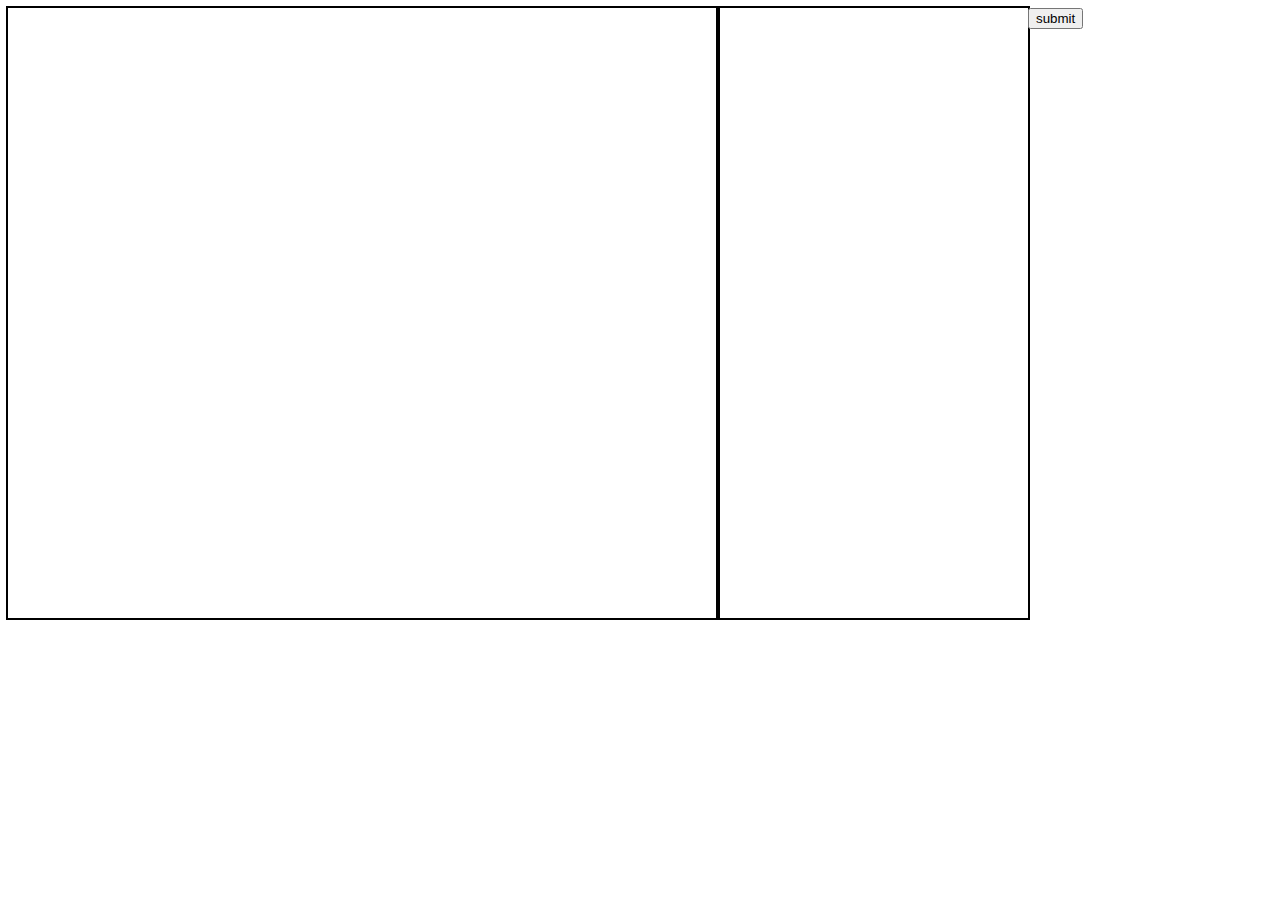
==== goapp/static/editor.html @ a098a1da "Merge branch 'master' of https://github.com/HanYu1983/CardGame" ====
<html>
	<head>
		<meta charset='UTF-8'/>
        <link type='text/css', rel='stylesheet', href='css/pattern1.css'/>
		<link href="lib/jquery-ui-1.11.1/jquery-ui.css" rel="stylesheet">
		<link href="lib/perfect-scrollbar-0.5.1/src/perfect-scrollbar.css" rel="stylesheet">
	</head>
	<style>
	.outline{
		outline:#000 solid 2px;
	}
	.cardContainer{
		position:relative;
		width:700px;
		height:600px;
		overflow:hidden;
		padding:5px;
		//float:left;
	}
	.cardContent{
		width:800px;
	}
	.deckContainer{
		//float:left;
		width:300px;
		height:600px;
		padding:5px;
	}
	.deckContent{
		width:300px;
	}
	.deckItem{
		width:300px;
	}
	.card{
		width:150px;
		height:200px;
		outline:#000 solid 1px;
	}
	.spr_count{
		width:30px;
		height:20px;
	}
	.item{
		//float:left;
		margin-top:5px
	}
	.itemControlContainer{
		margin-top:5px
	}
	.floatLeft{
		float:left;
	}
    </style>
	<body>
		<div class="root">
			<div id="cardContainer" class="outline floatLeft cardContainer">
				<div class="cardContent">
					<div id="itemContainer" class="itemContainer"></div>
				</div>
			</div>
			<div class="outline floatLeft deckContainer">
				<div class="deckContent">
					<div id="deckItemContainer" class="deckItemContainer">
					</div>
				</div>
			</div>
			<button id="submit">submit</button>
		</div>
		<!--
		<div id="deckItemClone" class="deckItem" style="display:none">
			<div id="name" class="floatLeft">cardA</div>
			<input id="spr_count" class="spr_count" value="1" />
			<button id="delete">delete</button>
		</div>
		-->
	</body>
	<script src="lib/jquery-ui-1.11.1/external/jquery/jquery.js"></script>
	<script src="lib/jquery-ui-1.11.1/jquery-ui.js"></script>
	<script src="lib/perfect-scrollbar-0.5.1/src/perfect-scrollbar.js"></script>
	<script src="lib/vic.events.js"></script>
	<script src="lib/vic.utils.js"></script>
	<script src="js/model/CardProxyModel.js"></script>
	<script src="js/model/DeckListModel.js"></script>
	<script src="js/model/CardListModel.js"></script>
	<script src="js/view/DeckListView.js"></script>
	<script src="js/view/CardListView.js"></script>
	<script src="js/controller/CardListController.js"></script>
	<script src="js/controller/DeckListController.js"></script>
	<script>
	var queryPath = '../Func?cmd=QueryCard';
	var ary_card;
	var template;
	
	vic.utils.importList( ['import/pattern2.html'], 
	function( id, data ){
		template = $( data );
	}, function(){
		//ary_card = [{Name:'vic', id:1}, {Name:'han', id:2}, {Name:'vic3', id:3}, {name:'vic', id:1}, {name:'han', id:2}, {name:'vic3', id:3}, {name:'vic', id:1}, {name:'han', id:2}, {name:'vic3', id:3}, {name:'vic', id:1}, {name:'han', id:2}, {name:'vic3', id:3}];
		//appStart();
		
		vic.utils.toURL( queryPath, {}, 'GET', function( data ){
			if( data.Success ){
				ary_card = data.Info;
                appStart()
			}else alert( data.Info );
		});
	});
	
	function appStart(){
		//import class
		var DeckListController = window.app.controller.DeckListController;
		var CardListController = window.app.controller.CardListController;
		
		//from backend original model
		//var ary = [{name:'vic', id:1}, {name:'han', id:2}, {name:'vic3', id:3}, {name:'vic', id:1}, {name:'han', id:2}, {name:'vic3', id:3}, {name:'vic', id:1}, {name:'han', id:2}, {name:'vic3', id:3}, {name:'vic', id:1}, {name:'han', id:2}, {name:'vic3', id:3}];
		
		//using for front end
		var ary_cardModelProxy = [];
		
		var itemContainer = $('#itemContainer' );
		var deckItemContainer = $('#deckItemContainer' );
		
		$('#cardContainer').perfectScrollbar();
		
		var deckListController = new DeckListController( {
			deckListModel:ary_cardModelProxy,
			root:deckItemContainer
		} );
		
		var deckListController = new DeckListController({
			root:deckItemContainer
		});	
		
		deckListController.addEventListener( 'onDeckListViewSprCountChange', function( e ){
			var index = e.getData().index;
			var val = e.getData().val;
			var model = ary_cardModelProxy[index];
			model.setCount( val );
		});
		
		deckListController.addEventListener( 'onDeckListViewBtnDeleteClick', function( e ){
			var index = e.getData().index;
			var model = ary_cardModelProxy[index];
			deckListController.subCard( model );
		});
		
		deckListController.addEventListener( 'onDeckListModelSubCard', function( e ){
			var model = e.getData();
			cardListController.setTargetNeed( model.getId(), false );
		});
		
		var cardListController = new CardListController( {	ary_model:ary_card, 
															ary_cardModelProxy:ary_cardModelProxy, 
															root:itemContainer,
															cardTemplete:template} );
															
		cardListController.addEventListener( 'onCardListViewChkNeedChange', function( e ){
			var retcid = e.getData().cid;
			var retval = e.getData().val;
			var model = ary_cardModelProxy[retcid];
			if( retval ){
				deckListController.addCard( model );
			}else{
				deckListController.subCard( model );
			}
		});
		
		$('#submit' ).click( function(){
			var cards = deckListController.getCards();
			console.log( cards );
		});
	}
	
	</script>
</html>
---- goapp/static/css/pattern1.css ----
.outline{
	outline:#000000 solid 1px;
}
.cardroot{
	width:220px;
	height:300px;
	float:left;
}
.cardroot .positionfix .info{
	position:absolute;
	font-family:Microsoft JhengHei;
	padding:5px;
}
.cardroot .content{
	top:5px;
	left:95px;
	width:110px;
	height:125px;
	font-size:10px;
}
.cardroot .name{
	top:5px;
	left:5px;
	width:15px;
	height:125px;
}
.cardroot .card_type{
	top:5px;
	left:31px;
	width:10px;
	height:125px;
	font-size:10px;
}
.cardroot .type{
	top:45px;
	left:31px;
	width:10px;
	height:125px;
	font-size:10px;
}
.cardroot .level{
	top:105px;
	left:5px;
	width:20px;
	height:13px;
	font-size:10px;
}
.cardroot .weight{
	top:120px;
	left:5px;
	width:20px;
	height:13px;
	font-size:10px;
}
.cardroot .action_type{
	top:145px;
	left:31px;
	width:10px;
	height:125px;
	font-size:10px;
}
.cardroot .action_cost{
	top:185px;
	left:31px;
	width:10px;
	height:125px;
	font-size:10px;
}
.cardroot .action_content{
	top:145px;
	left:52px;
	width:153px;
	height:125px;
	font-size:10px;
}
.cardroot .action{
	top:145px;
	left:5px;
	width:15px;
	height:125px;
}
.cardroot .power{
	top:5px;
	left:52px;
	font-size:30px;
	text-align:center;
	width:32px;
	height:40px;
}
.cardroot .magic{
	top:56px;
	left:52px;
	font-size:30px;
	text-align:center;
	width:32px;
	height:74px;
}
.cardroot .id{
	right:0;
	bottom:0;
	font-size:10px;
}

.cardroot .tag{
	bottom:0;
	font-size:10px;
}

.positionfix{
	position:relative;
	height:300px;
}
---- goapp/static/lib/perfect-scrollbar-0.5.1/src/perfect-scrollbar.css ----
.ps-container .ps-scrollbar-x-rail {
    position: absolute; /* please don't change 'position' */
    bottom: 3px; /* there must be 'bottom' for ps-scrollbar-x-rail */
    height: 8px;
    -webkit-border-radius: 4px;
    -moz-border-radius: 4px;
    border-radius: 4px;
    opacity: 0;
    filter: alpha(opacity=0);
    -o-transition: background-color .2s linear, opacity .2s linear;
    -webkit-transition: background-color .2s linear, opacity .2s linear;
    -moz-transition: background-color .2s linear, opacity .2s linear;
    transition: background-color .2s linear, opacity .2s linear;
}

.ps-container:hover .ps-scrollbar-x-rail,
.ps-container.hover .ps-scrollbar-x-rail {
    opacity: 0.6;
    filter: alpha(opacity=60);
}

.ps-container .ps-scrollbar-x-rail:hover,
.ps-container .ps-scrollbar-x-rail.hover {
    background-color: #eee;
    opacity: 0.9;
    filter: alpha(opacity=90);
}

.ps-container .ps-scrollbar-x-rail.in-scrolling {
    background-color: #eee;
    opacity: 0.9;
    filter: alpha(opacity=90);
}

.ps-container .ps-scrollbar-y-rail {
    position: absolute; /* please don't change 'position' */
    right: 3px; /* there must be 'right' for ps-scrollbar-y-rail */
    width: 8px;
    -webkit-border-radius: 4px;
    -moz-border-radius: 4px;
    border-radius: 4px;
    opacity: 0;
    filter: alpha(opacity = 0);
    -o-transition: background-color .2s linear, opacity .2s linear;
    -webkit-transition: background-color .2s linear, opacity .2s linear;
    -moz-transition: background-color .2s linear, opacity .2s linear;
    transition: background-color .2s linear, opacity .2s linear;
}

.ps-container:hover .ps-scrollbar-y-rail,
.ps-container.hover .ps-scrollbar-y-rail {
    opacity: 0.6;
    filter: alpha(opacity=60);
}

.ps-container .ps-scrollbar-y-rail:hover,
.ps-container .ps-scrollbar-y-rail.hover {
    background-color: #eee;
    opacity: 0.9;
    filter: alpha(opacity=90);
}

.ps-container .ps-scrollbar-y-rail.in-scrolling {
    background-color: #eee;
    opacity: 0.9;
    filter: alpha(opacity=90);
}

.ps-container .ps-scrollbar-x {
    position: absolute; /* please don't change 'position' */
    bottom: 0; /* there must be 'bottom' for ps-scrollbar-x */
    height: 8px;
    background-color: #aaa;
    -webkit-border-radius: 4px;
    -moz-border-radius: 4px;
    border-radius: 4px;
    -o-transition: background-color .2s linear;
    -webkit-transition: background-color.2s linear;
    -moz-transition: background-color .2s linear;
    transition: background-color .2s linear;
}

.ps-container.ie6 .ps-scrollbar-x {
    font-size: 0; /* fixed scrollbar height in xp sp3 ie6 */
}

.ps-container .ps-scrollbar-x-rail:hover .ps-scrollbar-x,
.ps-container .ps-scrollbar-x-rail.hover .ps-scrollbar-x {
    background-color: #999;
}

.ps-container .ps-scrollbar-y {
    position: absolute; /* please don't change 'position' */
    right: 0; /* there must be 'right' for ps-scrollbar-y */
    width: 8px;
    background-color: #aaa;
    -webkit-border-radius: 4px;
    -moz-border-radius: 4px;
    border-radius: 4px;
    -o-transition: background-color .2s linear;
    -webkit-transition: background-color.2s linear;
    -moz-transition: background-color .2s linear;
    transition: background-color .2s linear;
}

.ps-container.ie6 .ps-scrollbar-y {
    font-size: 0; /* fixed scrollbar height in xp sp3 ie6 */
}

.ps-container .ps-scrollbar-y-rail:hover .ps-scrollbar-y,
.ps-container .ps-scrollbar-y-rail.hover .ps-scrollbar-y {
    background-color: #999;
}

.ps-container.ie .ps-scrollbar-x,
.ps-container.ie .ps-scrollbar-y {
    visibility: hidden;
}

.ps-container.ie:hover .ps-scrollbar-x,
.ps-container.ie:hover .ps-scrollbar-y,
.ps-container.ie.hover .ps-scrollbar-x,
.ps-container.ie.hover .ps-scrollbar-y {
    visibility: visible;
}
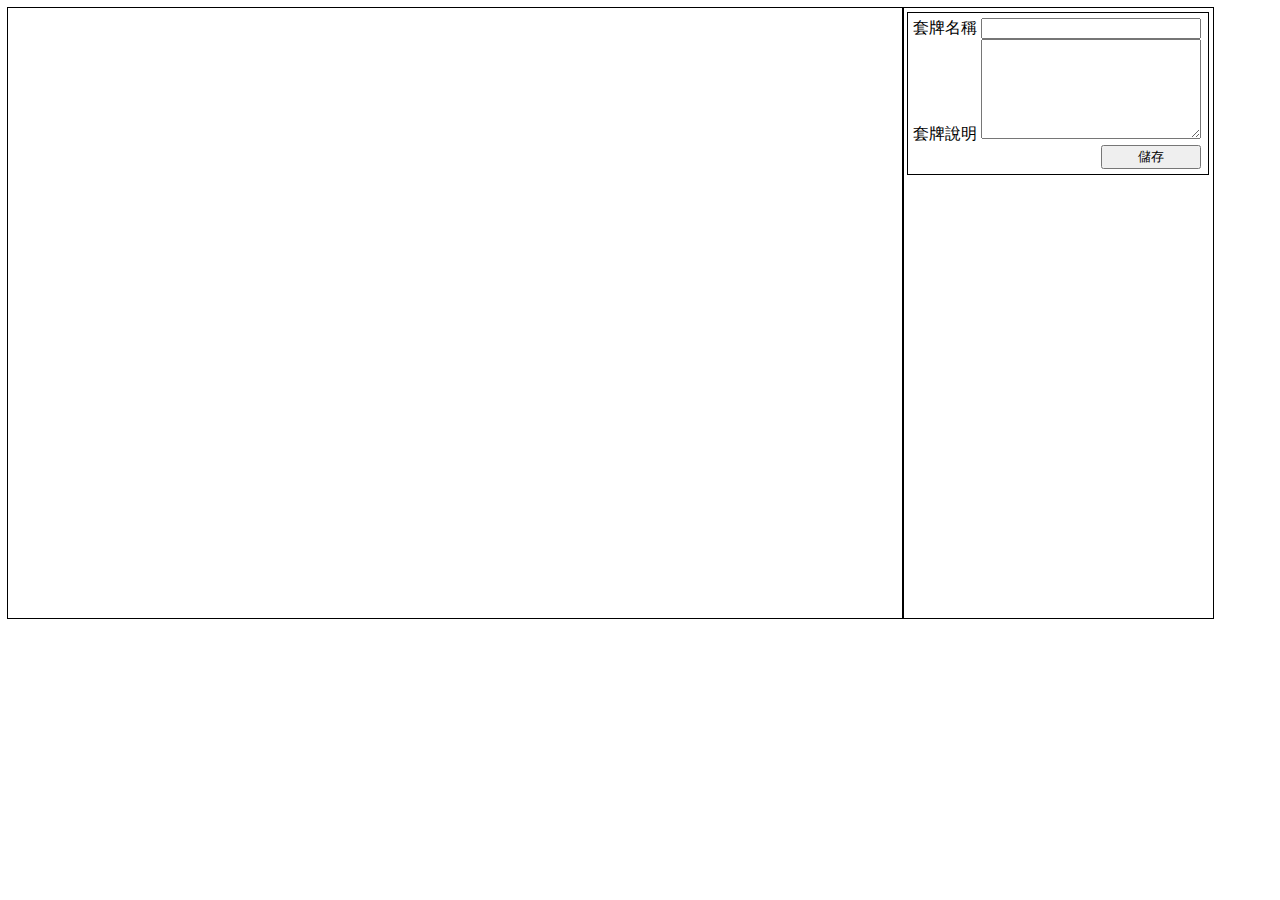
==== commit ddbecc90: "update" ====
--- a/goapp/static/editor.html
+++ b/goapp/static/editor.html
@@ -6,22 +6,21 @@
 		<link href="lib/perfect-scrollbar-0.5.1/src/perfect-scrollbar.css" rel="stylesheet">
 	</head>
 	<style>
-	.outline{
-		outline:#000 solid 2px;
+	.root{
+		width:100%;
 	}
 	.cardContainer{
 		position:relative;
-		width:700px;
+		width:70%;
 		height:600px;
 		overflow:hidden;
 		padding:5px;
-		//float:left;
 	}
 	.cardContent{
-		width:800px;
+		width:100%;
 	}
 	.deckContainer{
-		//float:left;
+		position:relative;
 		width:300px;
 		height:600px;
 		padding:5px;
@@ -29,9 +28,7 @@
 	.deckContent{
 		width:300px;
 	}
-	.deckItem{
-		width:300px;
-	}
+	
 	.card{
 		width:150px;
 		height:200px;
@@ -42,14 +39,35 @@
 		height:20px;
 	}
 	.item{
-		//float:left;
 		margin-top:5px
 	}
 	.itemControlContainer{
 		margin-top:5px
 	}
+	.deckItem{
+		margin-top:5px;
+		width:300px;
+	}
+	.deckItem .name{
+		width:185px;
+	}
 	.floatLeft{
 		float:left;
+	}
+	.inp_name{
+		width:220px;
+	}
+	.taa_describe{
+		width:220px;
+		height:100px;
+	}
+	.btn_submit{
+		width:100px;
+		left:188px;
+		position:relative;
+	}
+	.savePanel{
+		padding:5px;
 	}
     </style>
 	<body>
@@ -59,13 +77,26 @@
 					<div id="itemContainer" class="itemContainer"></div>
 				</div>
 			</div>
-			<div class="outline floatLeft deckContainer">
+			<div id="deckContainer" class="outline floatLeft deckContainer">
+				<div class='outline savePanel'>
+					<div>
+						套牌名稱
+						<input class='inp_name'/>
+					</div>
+					<div>
+						套牌說明
+						<textarea class='taa_describe'></textarea>
+					</div>
+					<button id="btn_submit" class='btn_submit'>儲存 </button>
+				</div>
 				<div class="deckContent">
 					<div id="deckItemContainer" class="deckItemContainer">
 					</div>
 				</div>
+				
 			</div>
-			<button id="submit">submit</button>
+			
+			
 		</div>
 		<!--
 		<div id="deckItemClone" class="deckItem" style="display:none">
@@ -96,9 +127,6 @@
 	function( id, data ){
 		template = $( data );
 	}, function(){
-		//ary_card = [{Name:'vic', id:1}, {Name:'han', id:2}, {Name:'vic3', id:3}, {name:'vic', id:1}, {name:'han', id:2}, {name:'vic3', id:3}, {name:'vic', id:1}, {name:'han', id:2}, {name:'vic3', id:3}, {name:'vic', id:1}, {name:'han', id:2}, {name:'vic3', id:3}];
-		//appStart();
-		
 		vic.utils.toURL( queryPath, {}, 'GET', function( data ){
 			if( data.Success ){
 				ary_card = data.Info;
@@ -112,9 +140,6 @@
 		var DeckListController = window.app.controller.DeckListController;
 		var CardListController = window.app.controller.CardListController;
 		
-		//from backend original model
-		//var ary = [{name:'vic', id:1}, {name:'han', id:2}, {name:'vic3', id:3}, {name:'vic', id:1}, {name:'han', id:2}, {name:'vic3', id:3}, {name:'vic', id:1}, {name:'han', id:2}, {name:'vic3', id:3}, {name:'vic', id:1}, {name:'han', id:2}, {name:'vic3', id:3}];
-		
 		//using for front end
 		var ary_cardModelProxy = [];
 		
@@ -122,6 +147,7 @@
 		var deckItemContainer = $('#deckItemContainer' );
 		
 		$('#cardContainer').perfectScrollbar();
+		$('#deckContainer').perfectScrollbar();
 		
 		var deckListController = new DeckListController( {
 			deckListModel:ary_cardModelProxy,
@@ -166,7 +192,7 @@
 			}
 		});
 		
-		$('#submit' ).click( function(){
+		$('#btn_submit' ).click( function(){
 			var cards = deckListController.getCards();
 			console.log( cards );
 		});
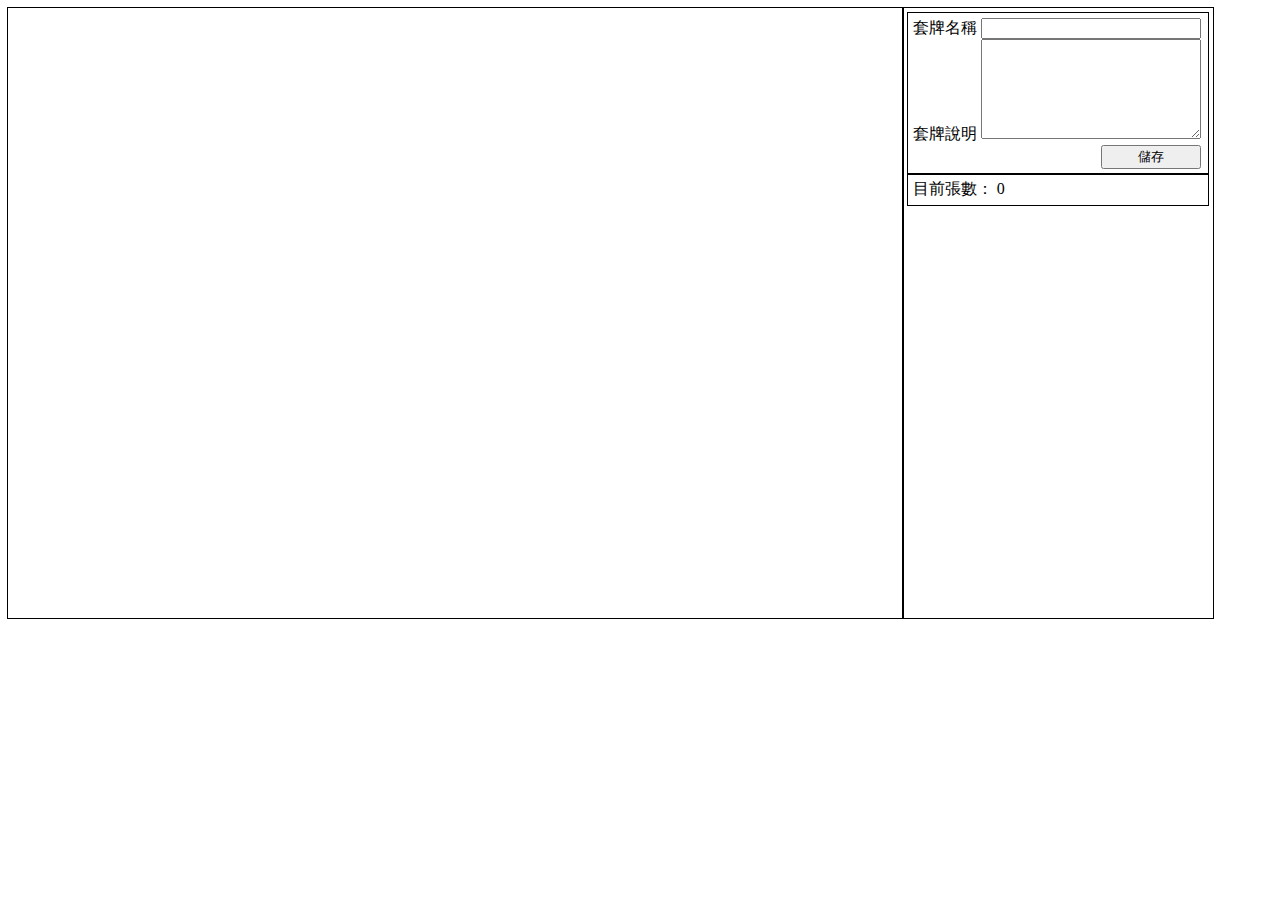
==== commit b7a5c1da: "update" ====
--- a/goapp/static/editor.html
+++ b/goapp/static/editor.html
@@ -69,6 +69,17 @@
 	.savePanel{
 		padding:5px;
 	}
+	.saveInfo{
+		padding:5px;
+	}
+	.item .clickborder{
+		width:220px;
+		height:310px;
+		position:relative;
+	}
+	.redOutline{
+		outline:red solid 2px;
+	}
     </style>
 	<body>
 		<div class="root">
@@ -81,19 +92,21 @@
 				<div class='outline savePanel'>
 					<div>
 						套牌名稱
-						<input class='inp_name'/>
+						<input id='inp_name' class='inp_name'/>
 					</div>
 					<div>
 						套牌說明
-						<textarea class='taa_describe'></textarea>
+						<textarea id='taa_describe' class='taa_describe'></textarea>
 					</div>
 					<button id="btn_submit" class='btn_submit'>儲存 </button>
+				</div>
+				<div class='outline saveInfo'>
+					<div id='txt_count'>目前張數： 0</div>
 				</div>
 				<div class="deckContent">
 					<div id="deckItemContainer" class="deckItemContainer">
 					</div>
 				</div>
-				
 			</div>
 			
 			
@@ -120,6 +133,7 @@
 	<script src="js/controller/DeckListController.js"></script>
 	<script>
 	var queryPath = '../Func?cmd=QueryCard';
+	var savePath = '../Func?cmd=CreateCardSuit';
 	var ary_card;
 	var template;
 	
@@ -163,17 +177,21 @@
 			var val = e.getData().val;
 			var model = ary_cardModelProxy[index];
 			model.setCount( val );
+			console.log( val );
+			calculateCount();
 		});
 		
 		deckListController.addEventListener( 'onDeckListViewBtnDeleteClick', function( e ){
 			var index = e.getData().index;
 			var model = ary_cardModelProxy[index];
 			deckListController.subCard( model );
+			calculateCount();
 		});
 		
 		deckListController.addEventListener( 'onDeckListModelSubCard', function( e ){
 			var model = e.getData();
 			cardListController.setTargetNeed( model.getId(), false );
+			calculateCount();
 		});
 		
 		var cardListController = new CardListController( {	ary_model:ary_card, 
@@ -190,12 +208,47 @@
 			}else{
 				deckListController.subCard( model );
 			}
+			calculateCount();
 		});
 		
 		$('#btn_submit' ).click( function(){
+			var cardIds = getKeysArray();
+			if( cardIds.length < 36 ){
+				alert( '不滿36張' );
+				return;
+			}
+			
+			var savedata = {
+				name:$('#inp_name' ).val(),
+				id:cardIds,
+				description:$('#taa_describe').val()
+			}
+			
+			vic.utils.toURL( savePath, savedata, 'GET', function( data ){
+				if( data.Success ){
+					alert( '儲存成功' );
+				}else alert( data.Info );
+			});
+		});
+		
+		function getKeysArray(){
 			var cards = deckListController.getCards();
-			console.log( cards );
-		});
+			var cardIds = [];
+			for( var i in cards ){
+				var cardProxyModel = cards[i];
+				var key = cardProxyModel.getModel().Key;
+				if( cardProxyModel.count() > 1 ){
+					for( var j = 0; j < cardProxyModel.count(); ++j ){
+						cardIds.push( key );
+					}
+				}else cardIds.push( key );
+			}
+			return cardIds;
+		}
+		
+		function calculateCount(){
+			$('#txt_count' ).html( '目前張數： ' + getKeysArray().length );
+		}
 	}
 	
 	</script>
--- a/goapp/static/css/pattern1.css
+++ b/goapp/static/css/pattern1.css
@@ -3,7 +3,7 @@
 }
 .cardroot{
 	width:220px;
-	height:300px;
+	height:310px;
 	float:left;
 }
 .cardroot .positionfix .info{
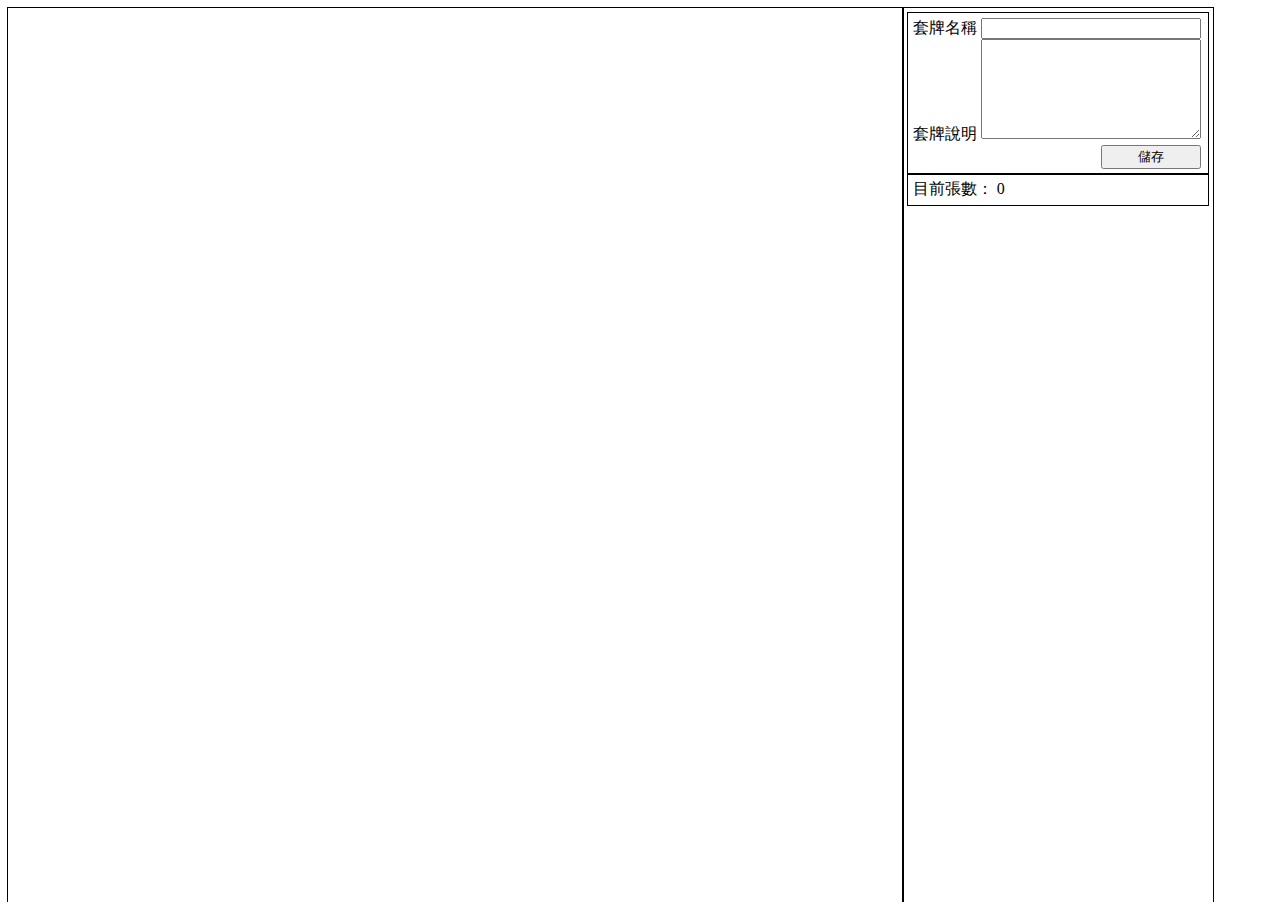
==== commit 77e806ac: "update" ====
--- a/goapp/static/editor.html
+++ b/goapp/static/editor.html
@@ -8,11 +8,12 @@
 	<style>
 	.root{
 		width:100%;
+		height:100%;
 	}
 	.cardContainer{
 		position:relative;
 		width:70%;
-		height:600px;
+		height:100%;
 		overflow:hidden;
 		padding:5px;
 	}
@@ -20,9 +21,10 @@
 		width:100%;
 	}
 	.deckContainer{
+		overflow:hidden;
 		position:relative;
 		width:300px;
-		height:600px;
+		height:100%;
 		padding:5px;
 	}
 	.deckContent{
@@ -213,8 +215,8 @@
 		
 		$('#btn_submit' ).click( function(){
 			var cardIds = getKeysArray();
-			if( cardIds.length < 36 ){
-				alert( '不滿36張' );
+			if( cardIds.length != 36 ){
+				alert( '請組36張' );
 				return;
 			}
 			
